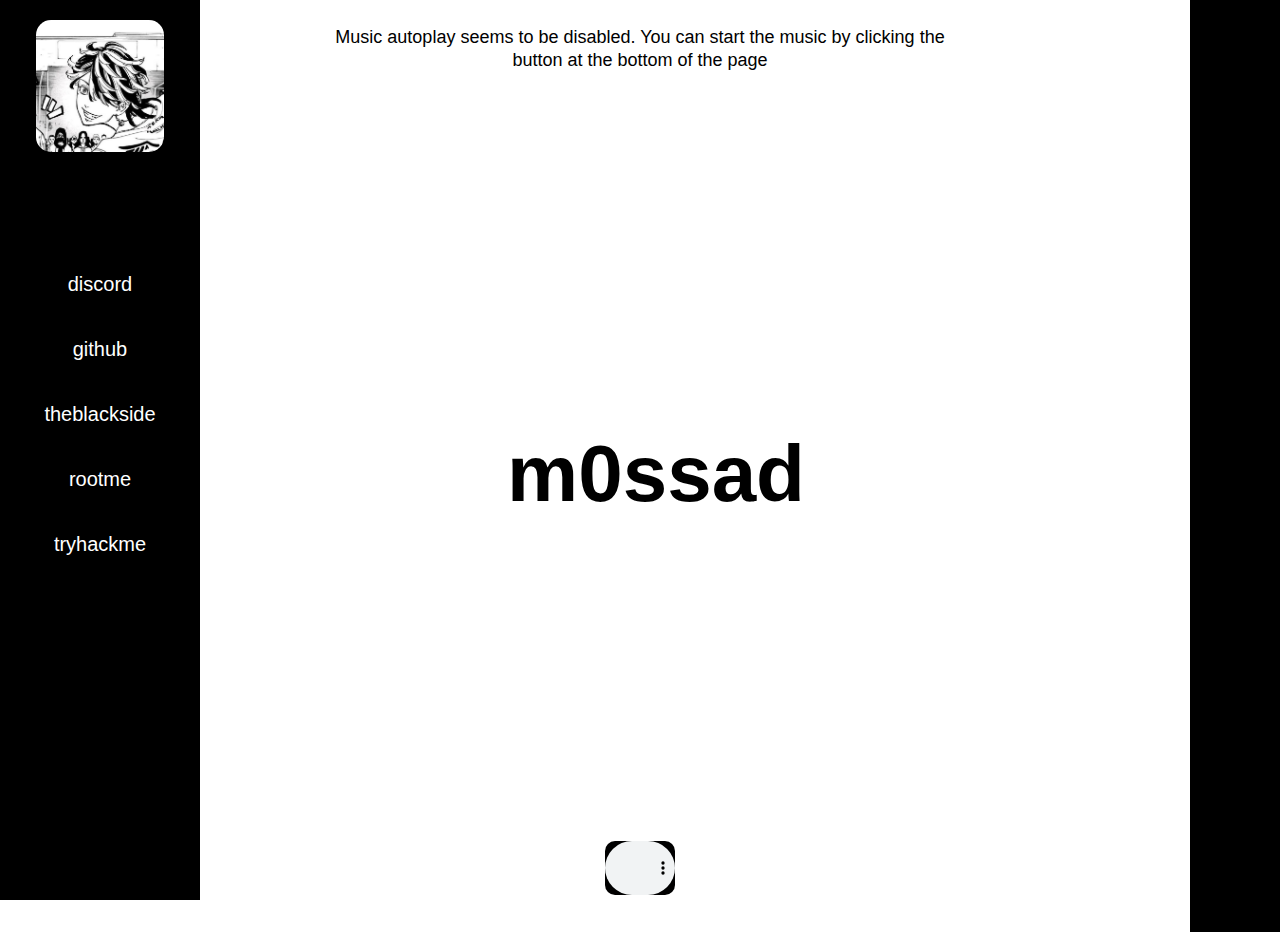
==== index.html @ b8c9bc2b "Added main files" ====
<html>
    <head>
        <title>mossad's place</title>
        <link rel="icon" type="image/png" href="./logo.jpg">
        <link rel="stylesheet" type="text/css" href="./style.css">
    </head>
    <body>
        <p class="error" id="error"> Music autoplay seems to be disabled. You can start the music by clicking the button at the bottom of the page </p>
        <div id="wrapper">
            <div id="container">
                <h1>m0ssad</h1>
            </div>
        </div>
        <div class="sidebar">
            <div><img class="image" src="./logo.jpg"></div>
            <div></div>
            <div></div>
            <div onclick="window.open('https://discordapp.com/users/254689803822563348')">discord</div>
            <div onclick="window.open('https://github.com/m0ssad')">github</div>
            <div onclick="window.open('https://theblackside.fr/profil/etroncroustillant92')">theblackside</div>
            <div onclick="window.open('https://www.root-me.org/mossad')">rootme</div>
            <div onclick="window.open('https://tryhackme.com/p/m0ssad')">tryhackme</div>
        </div>
        <div class="sidebar2">
            <div>Hello,<br><br> am 13yo kid from france.<br><br> i do cybersecurity and programming<br><br> am not front end developer sorry for bad site<br><br> pliz check out my gitbub and come tak to me on discord</div>
        </div>
        <audio id="audio" class="audio" controls autoplay loop>
            <source src="music.mp3" type="audio/mp3">
            Music is not supported on this browser.
          </audio>
          <script>
              document.getElementById("audio").play().catch(err => {
                document.getElementById("error").style.opacity = 1
              })
          </script>
    </body>
</html>
---- style.css ----
@keyframes text-shadow {
    0% {  
        transform: translateY(0);
        text-shadow: 
            0 0 0 #0c2ffb, 
            0 0 0 #2cfcfd, 
            0 0 0 #fb203b, 
            0 0 0 #fefc4b;
    }

    20% {  
        transform: translateY(-1em);
        text-shadow: 
            0 0.125em 0 #0c2ffb, 
            0 0.25em 0 #2cfcfd, 
            0 -0.125em 0 #fb203b, 
            0 -0.25em 0 #fefc4b;
    }

    40% {  
        transform: translateY(0.5em);
        text-shadow: 
            0 -0.0625em 0 #0c2ffb, 
            0 -0.125em 0 #2cfcfd, 
            0 0.0625em 0 #fb203b, 
            0 0.125em 0 #fefc4b;
    }
    
   60% {
        transform: translateY(-0.25em);
        text-shadow: 
            0 0.03125em 0 #0c2ffb, 
            0 0.0625em 0 #2cfcfd, 
            0 -0.03125em 0 #fb203b, 
            0 -0.0625em 0 #fefc4b;
    }

    80% {  
        transform: translateY(0);
        text-shadow: 
            0 0 0 #0c2ffb, 
            0 0 0 #2cfcfd, 
            0 0 0 #fb203b, 
            0 0 0 #fefc4b;
    }
}

@media (prefers-reduced-motion: reduce) {
    * {
      animation: none !important;
      transition: none !important;
    }
}



@import url('https://fonts.googleapis.com/css2?family=Asap&display=swap');



body, html {
    height: 100%;
    font: 16px/1.25 'Asap', sans-serif;
    text-align: center;
    -ms-overflow-style: none;
    scrollbar-width: none;
    overflow-y: hidden;
}
body::-webkit-scrollbar {
    display: none;
}


#wrapper {
    margin-left: auto;
    margin-right: auto;
    max-width: 25em;
}

#container {
    display: flex;
    flex-direction: column;
    float: left;
    justify-content: center;
    min-height: 100vh;
    padding: 1em;
    width: 100%;
}

h1 {
    animation: text-shadow 1.5s ease-in-out infinite;
    font-size: 5em;
    font-weight: 900;
    line-height: 1;
    -webkit-touch-callout: none;
    -webkit-user-select: none;
    -khtml-user-select: none;
    -moz-user-select: none;
    -ms-user-select: none;
    user-select: none;
}
a {
    color: #024794;
}

a:hover {
    text-decoration: none;
}


.sidebar {
    height: 100%;
    width: 150px;   
    transition: all 0.2s ease-in-out;
    position: absolute;
    left: -60;
    top: 0;
    background-color: rgb(0, 0, 0);
}
.sidebar:hover {
    width: 200px;
    left: 0
} 
.sidebar div {
    opacity:0;
    color: white;
    padding: 20px;
    font-size: 20px;
    display: block;
    transition: all 0.4s ease-in-out;
}
.sidebar:hover div {
    opacity: 1;
} 
.sidebar div:hover {
    cursor: pointer;
    color: rgb(0, 84, 193);
    padding: 20px;
    font-size: 22px;
    display: block;
}
.sidebar2 {
    height: 100%;
    width: 150px;
    padding-top: 8em;
    transition: all 0.2s ease-in-out;
    position: absolute;
    right: -60;
    top: 0;
    background-color: rgb(0, 0, 0);
}
.sidebar2:hover {
    width: 200px;
    right: 0;
} 
.sidebar2 div {
    opacity:0;
    color: white;
    padding: 20px;
    font-size: 20px;
    display: block;
    transition: all 0.4s ease-in-out;
}
.sidebar2:hover div {
    opacity: 1;
} 
.audio {
    position: absolute;
    bottom: 5;
    left: 50%;
    transform:translateX(-50%);
    border-radius: 10px;
    width: 4%;
    min-width: 70px;
    background-color: black;
}
.error {
    position: absolute;
    left: 50%;
    transform:translateX(-50%);
    color: rgb(0, 0, 0);
    font-size: 18px;
    opacity: 0;
    -webkit-touch-callout: none;
    -webkit-user-select: none;
    -khtml-user-select: none;
    -moz-user-select: none;
    -ms-user-select: none;
    user-select: none;
}
.image {
    width: 80%;
    border-radius: 15px;
}
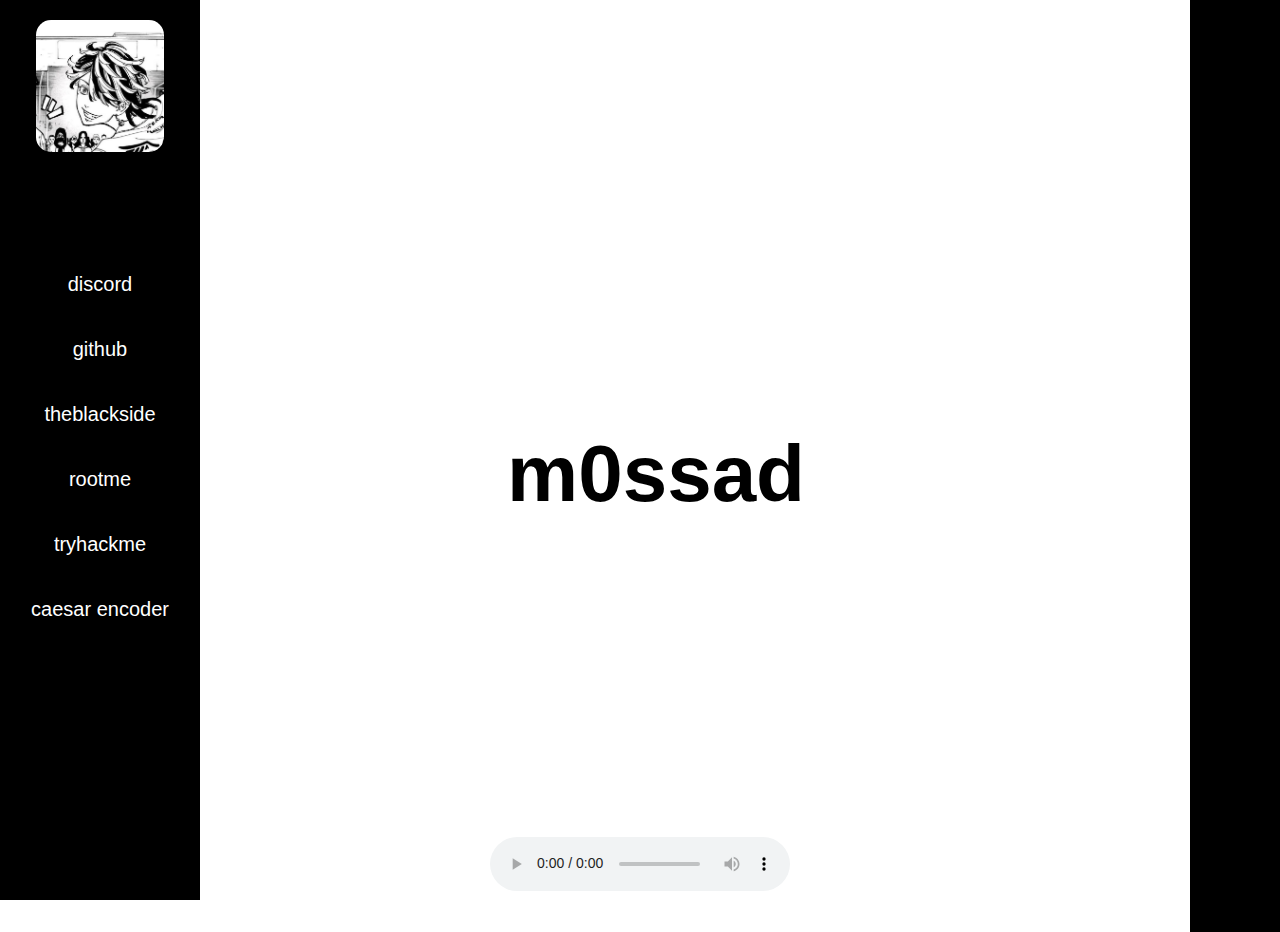
==== commit d487e11e: "Handling for negative shift + home button + new music" ====
--- a/index.html
+++ b/index.html
@@ -5,21 +5,21 @@
         <link rel="stylesheet" type="text/css" href="./style.css">
     </head>
     <body>
-        <p class="error" id="error"> Music autoplay seems to be disabled. You can start the music by clicking the button at the bottom of the page </p>
         <div id="wrapper">
             <div id="container">
                 <h1>m0ssad</h1>
             </div>
         </div>
         <div class="sidebar">
-            <div><img class="image" src="./logo.jpg"></div>
+            <div><img onclick="window.location.replace(window.location.origin)" class="image" src="./logo.jpg"></div>
             <div></div>
             <div></div>
-            <div onclick="window.open('https://discordapp.com/users/254689803822563348')">discord</div>
-            <div onclick="window.open('https://github.com/m0ssad')">github</div>
-            <div onclick="window.open('https://theblackside.fr/profil/etroncroustillant92')">theblackside</div>
-            <div onclick="window.open('https://www.root-me.org/mossad')">rootme</div>
-            <div onclick="window.open('https://tryhackme.com/p/m0ssad')">tryhackme</div>
+            <div onclick="window.location.replace('https://discordapp.com/users/254689803822563348')">discord</div>
+            <div onclick="window.location.replace('https://github.com/m0ssad')">github</div>
+            <div onclick="window.location.replace('https://theblackside.fr/profil/etroncroustillant92')">theblackside</div>
+            <div onclick="window.location.replace('https://www.root-me.org/mossad')">rootme</div>
+            <div onclick="window.location.replace('https://tryhackme.com/p/m0ssad')">tryhackme</div>
+            <div onclick="window.location.replace(window.location.origin+'/caesar-encoder/')">caesar encoder</div>
         </div>
         <div class="sidebar2">
             <div>Hello,<br><br> am 13yo kid from france.<br><br> i do cybersecurity and programming<br><br> am not front end developer sorry for bad site<br><br> pliz check out my gitbub and come tak to me on discord</div>
@@ -30,7 +30,7 @@
           </audio>
           <script>
               document.getElementById("audio").play().catch(err => {
-                document.getElementById("error").style.opacity = 1
+                console.log("Music disabled on this browser :(")
               })
           </script>
     </body>
--- a/style.css
+++ b/style.css
@@ -166,13 +166,9 @@
 } 
 .audio {
     position: absolute;
-    bottom: 5;
+    bottom: 1%;
     left: 50%;
     transform:translateX(-50%);
-    border-radius: 10px;
-    width: 4%;
-    min-width: 70px;
-    background-color: black;
 }
 .error {
     position: absolute;
